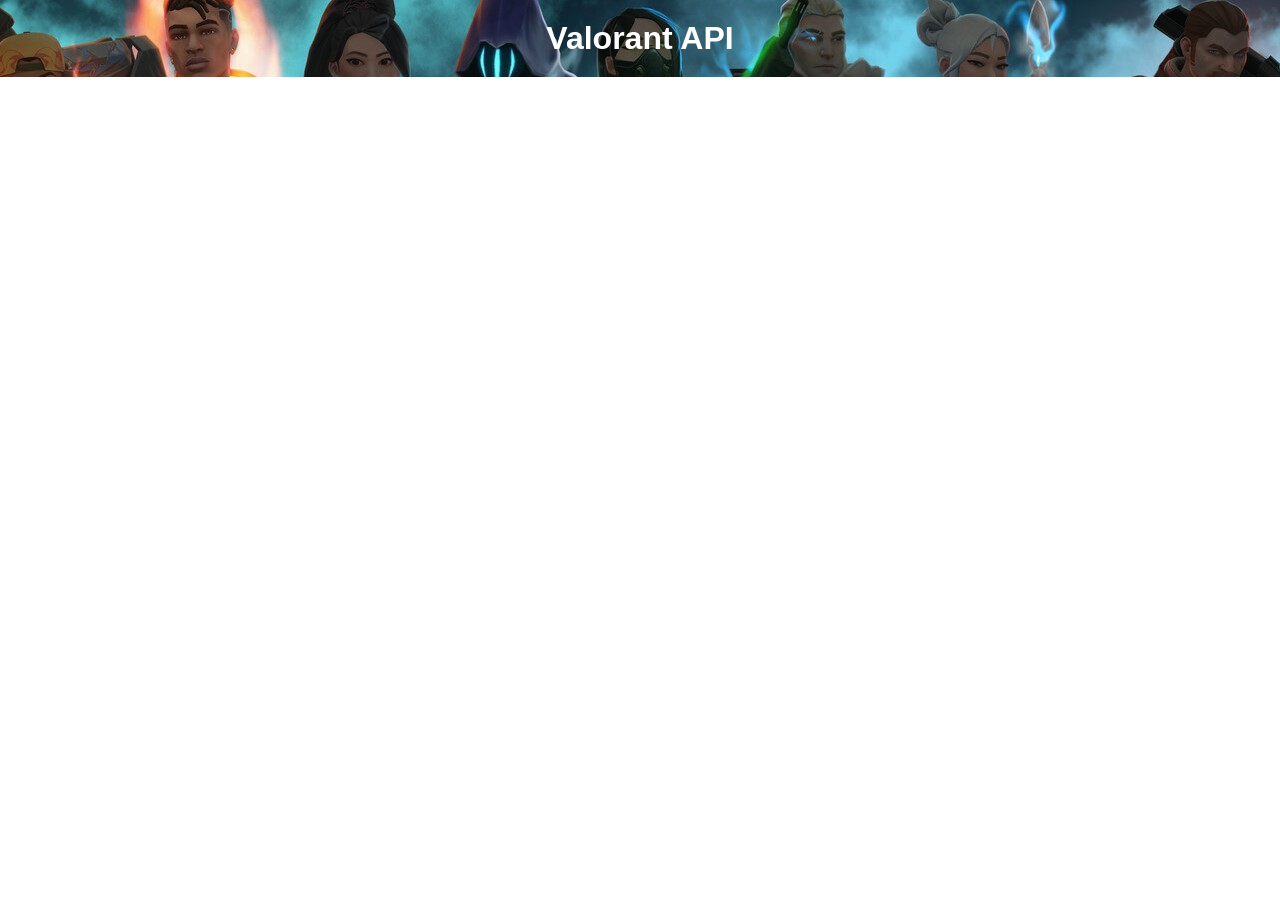
==== Apis/ValorantAPI/index.html @ 74f79573 "update" ====
<!DOCTYPE html>
<html lang="en">
<head>
    <meta charset="UTF-8">
    <meta name="viewport" content="width=device-width, initial-scale=1.0">
    <title>Valorant API</title>
    <link rel="stylesheet" href="style.css">
</head>
<body>

    <h1 id="header">Valorant API</h1>

    

    <script src="script.js"></script>
</body>
</html>
---- Apis/ValorantAPI/style.css ----
*{
    margin: 0;
    padding: 0;
    box-sizing: border-box;
    font-family: 'Poppins', sans-serif;
}

#header{
    text-align: center;
    background: url(./images/headerbg.jpg) no-repeat top;
    color: white;
    padding: 20px 0;
    position: sticky;
}
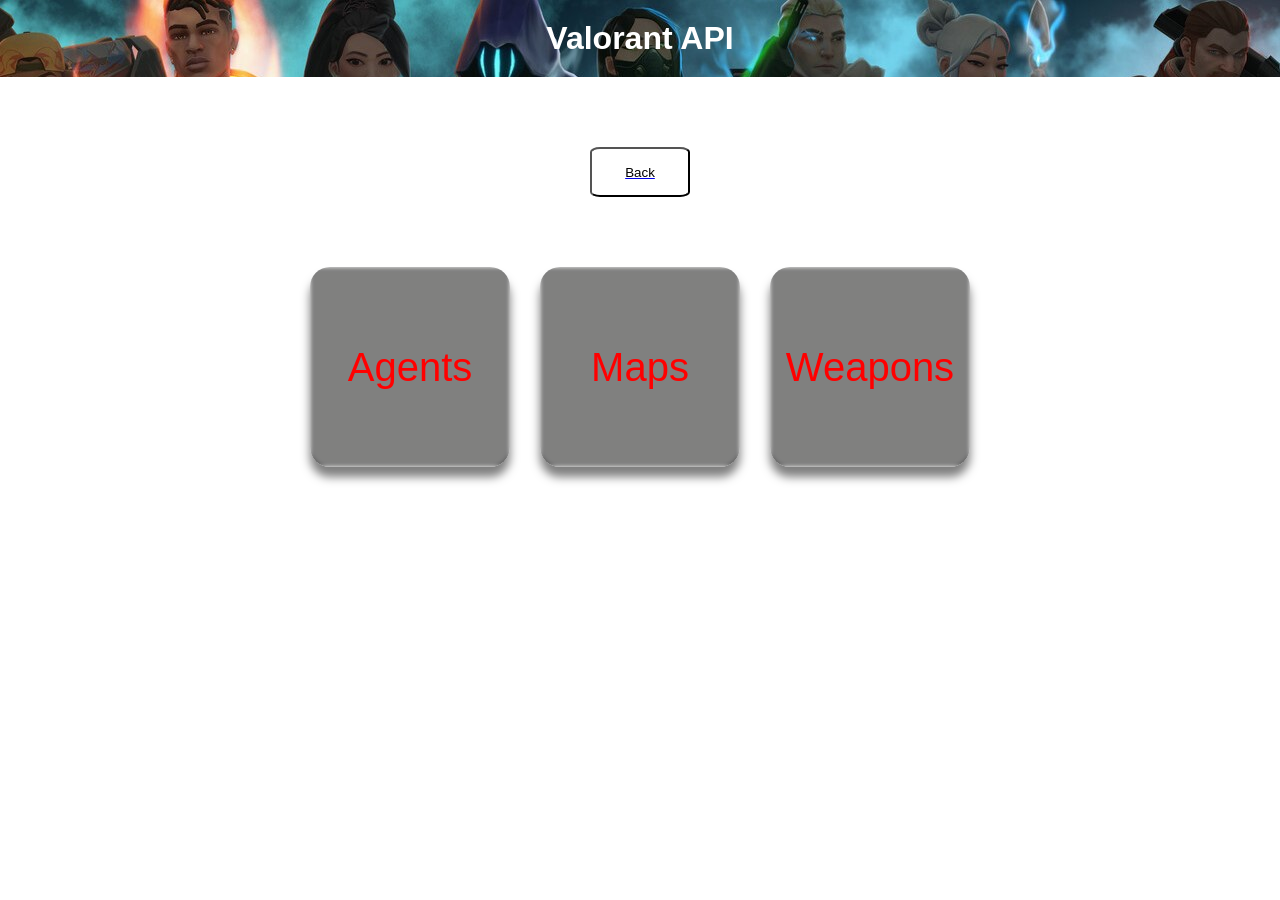
==== commit 56911417: "added valorant api" ====
--- a/Apis/ValorantAPI/index.html
+++ b/Apis/ValorantAPI/index.html
@@ -10,7 +10,26 @@
 
     <h1 id="header">Valorant API</h1>
 
-    
+    <div class="container mapicon" id="container">
+        <div class="backbutton">
+            <a href="../../index.html"><button class="back">Back</button></a>
+        </div>
+    <ul class="featurelist">
+        <li class="feature">
+            <button class="featurebutton f1" onclick="agents()"><p>Agents</p></button>
+        </li>
+
+        <li class="feature">
+            <button class="featurebutton f2" onclick="maps()"><p>Maps</p></button>
+        </li>
+
+        <li class="feature">
+            <button class="featurebutton f3" onclick="weapons()"><p>Weapons</p></button>
+        </li>
+
+
+    </ul>
+</div>
 
     <script src="script.js"></script>
 </body>
--- a/Apis/ValorantAPI/style.css
+++ b/Apis/ValorantAPI/style.css
@@ -11,4 +11,427 @@
     color: white;
     padding: 20px 0;
     position: sticky;
+}
+
+.container{
+    display: flex;
+    justify-content: center;
+    align-items: center;
+}
+
+.featurelist{
+    list-style: none;
+    display: grid;
+    grid-template-columns: repeat(3, 1fr);
+    grid-gap: 30px;
+    margin: 0 50px;
+    padding: 50px 0;
+}
+
+.featurebutton{
+    color: red;
+    font-size: 40px;
+    height: 200px;
+    width: 200px;
+    position: relative;
+    border: 0px solid white;
+    border-radius: 10%;
+    overflow: hidden;
+    box-shadow: 0 10px 10px rgba(0,0,0,0.5);
+}
+
+.featurebutton p{
+    height: 100%;
+    width: 100%;
+    display: flex;  
+    justify-content: center;
+    align-items: center;
+    backdrop-filter: blur(2px) brightness(0.5) saturate(1.5);
+}
+
+.featurebutton:hover{
+    transform: scale(1.1);
+    transition: 0.5s;
+}
+
+#playercards{
+    display:grid;
+    grid-template-columns: repeat(3, 1fr);
+    grid-gap: 30px;
+    margin: 0 50px;
+    padding: 50px 0;
+    list-style: none;
+}
+
+.cardinfo{
+    height: 600px;
+    width: 400px;
+    border-radius: 10px;
+    box-shadow: 0 10px 10px rgba(0,0,0,0.5);
+    overflow: hidden;
+    position: relative;
+    transition: 0.5s;
+    cursor: pointer;
+    backdrop-filter:brightness(0.8);
+}
+
+.maincard{
+    display: flex;
+    flex-direction: column;
+    justify-content: center;
+    align-items: center;
+    backdrop-filter: blur(2px) brightness(0.5) saturate(1.5);
+    height: 100%;
+}
+
+.cardinfo img{
+    height: 200px;
+    width: 200px;
+    object-fit: cover;
+    margin: 20px;
+    transition: 0.5s;
+}
+
+.cardinfo h2{
+    font-size: 30px;
+    background-color: black;
+    width: 100%;
+    text-align: center;
+    font-weight: 800;
+    position: relative;
+}
+
+.cardinfo .carddetails{
+    position: relative;
+    background-color: white;
+    top: 0;
+    left: 0;
+    height: 100%;
+    width: 100%;
+    display: flex;
+    flex-direction: column;
+    padding-top: 20px;
+    align-items: center;
+    transition: 0.5s;
+    backdrop-filter: blur(2px) brightness(0.5) saturate(1.5);
+}
+
+.cardinfo .carddetails .discription{
+    width: 100%;
+    font-size: 20px;
+    color: rgb(0, 0, 0);
+    font-weight: 800;
+    text-align: center;
+    padding: 0 20px;
+    font-weight: 300;
+}
+.cardinfo .carddetails .ability{
+    width: 100%;
+    font-size: 20px;
+    color: rgb(0, 0, 0);
+    font-weight: 300;
+    text-align: center;
+    margin: 10px 10px;
+    padding: 10px 10px;
+    font-weight: 300;
+}
+
+.cardinfo .carddetails .role{
+    width: 100%;
+    font-size: 20px;
+    color: rgb(255, 255, 255);
+    font-weight: 300;
+    text-align: center;
+    margin: 10px 10px;
+    font-weight: 300;
+}
+
+.f1{
+    background: url("https://playvalorant.com/static/agents-group-31d7ce5a3637e45d8b25d2fd03159e6c.png");
+    background-size: cover;
+    background-position: center;
+}
+
+.f2{
+    background: url("https://whatifgaming.com/wp-content/uploads/2022/03/Valorant-Maps.jpg");
+    background-size: cover;
+    background-position: center;
+}
+
+.f3{
+    background: url("https://imageio.forbes.com/specials-images/imageserve/6124eb471a4d068e78d58199/0x0.jpg?format=jpg&width=1200");
+    background-size: cover;
+    background-position: center;
+}
+
+#mapcards{
+    display: flex;
+    flex-direction: column;
+    justify-content: center;
+    align-items: center;
+    margin: 0 50px;
+    padding: 50px 0;
+    list-style: none;
+    width: 100%;
+}
+
+.mcard{
+    height: 100px;
+    width: 400px;
+    border-radius: 10px;
+    box-shadow: 0 10px 10px rgba(0,0,0,0.5);
+    overflow: hidden;
+    position: relative;
+    transition: 0.5s;
+    cursor: pointer;
+    backdrop-filter:brightness(0.8);
+    margin: 10px 0;
+}
+
+.mapinfo{
+    width: 100%;
+    height: 100%;
+    display: flex;
+    justify-content: center;
+    align-items: center;
+    backdrop-filter: blur(2px) brightness(0.5) saturate(1.5);
+}
+
+.mapinfo h2{
+    color: rgb(255, 255, 255);
+    font-size: 30px;
+    width: 100%;
+    height: 100%;
+    text-align: center;
+    font-weight: 800;
+    position: relative;
+    backdrop-filter: blur(2px) brightness(0.5) saturate(1.5);
+}
+
+.mapdetails{
+    position: relative;
+    background-color: white;
+    height: 50vh;
+    width: 50vw;
+    padding-top: 50px;
+    transition: 0.5s;
+    backdrop-filter: blur(2px) brightness(0.5) saturate(1.5);
+}
+
+.mainmapinfo{
+    width: 100%;
+    height: 100%;
+    display: flex;
+    flex-direction: column;
+    justify-content: center;
+    align-items: center;
+    backdrop-filter: blur(2px) brightness(0.5) saturate(1.5);
+}
+
+.mainmapinfo .mapname{
+    width: 100%;
+    font-size: 30px;
+    color: rgb(255, 255, 255);
+    font-weight: 800;
+    text-align: center;
+    padding: 0 20px;
+    font-weight: 300;
+    backdrop-filter: blur(2px) brightness(0.5) saturate(1.5);
+}
+
+.mapname h2{
+    font-size: 100px;
+    width: 100%;
+    text-align: center;
+    font-weight: 800;
+    position: relative;
+}
+
+.mapicon{
+    margin: 50px 0;
+    display: flex;
+    flex-direction: column;
+    justify-content: center;    
+    align-items: center;
+}
+
+.mapicon img{
+    border: 5px solid rgb(0, 0, 0);
+    height: 500px;
+    width: 500px;
+    object-fit: cover;
+    margin: 20px;
+    transition: 0.5s;
+}
+
+.backbutton{
+    display: flex;
+    justify-content: center;
+    align-items: center;
+}
+
+.back,.home{
+    height: 50px;
+    width: 100px;
+    border-radius: 10%;
+    background-color: rgb(255, 255, 255);
+    display: flex;
+    justify-content: center;
+    align-items: center;
+    margin: 20px;
+    cursor: pointer;
+    transition: 0.5s;
+}
+
+.weapontype{
+    width: 200px;
+    height: 500px;
+    display: flex;
+    justify-content: center;
+    align-items: center;
+    margin: 20px;
+}
+
+.weapontype img{
+    border: 3px solid black;
+    height: 350px;
+    border-radius: 20px;
+    object-fit: contain;
+    margin: 20px;
+    filter: brightness(1.5) saturate(3);
+    backdrop-filter: blur(1px) brightness(0.4) saturate(0.5);
+    transition: 0.5s;
+}
+
+.weapontype img:hover{
+    filter: brightness(1.5) saturate(2.5);
+    backdrop-filter: blur(2px) brightness(0.3) saturate(1.5);
+    transform: scale(1.1);
+    transition: 0.5s;
+}
+
+.weaponinfo{
+    display: flex;
+    flex-direction: column;
+    justify-content: center;
+    align-items: center;
+    margin: 20px;
+}
+
+.weaponinfodetails{
+    border: 5px solid rgb(0, 0, 0);
+    width: 200px;
+    height: 150px;
+    display: flex;
+    flex-direction: column;
+    justify-content: center;
+    align-items: center;
+    font-size: 30px;
+}
+
+.weaponinfodetails h2{
+    position: relative;
+    top: 0;
+    font-size: 30px;
+    font-weight: 800;
+}
+
+.weaponinfodetails div{
+    width: 100%;
+    height: 100%;
+    display: flex;
+    flex-direction: column;
+    justify-content: center;
+    align-items: center;
+}
+
+.weaponinfodetails p{
+    font-size: 20px;
+    font-weight: 300;
+}
+
+.weaponinfo .weaponstats{
+    width: 200px;
+    height: 100px;
+    font-size: 20px;
+    display: flex;
+    border: 5px solid rgb(0, 0, 0);
+    border-top: 0px;
+    flex-direction: column;
+    justify-content: center;
+    align-items: center;
+}
+
+#skins{
+    display: flex;
+    flex-direction: column;
+    justify-content: center;
+    align-items: center;
+    margin: 50px 0;
+}
+
+.skins:hover{
+    background-color: rgb(43, 250, 1);
+    transform: scale(1.1);
+    transition: 0.5s;
+}
+
+.skins{
+    height: 50px;
+    width: 100px;
+    font-size: 30px;
+    border-radius: 10%;
+    background-color: rgb(49, 250, 4);
+    display: flex;
+    justify-content: center;
+    align-items: center;
+    margin: 20px;
+    cursor: pointer;
+    transition: 0.5s;
+}
+
+.skin{
+    border: 5px solid black;
+    border-radius: 20px;
+    width: 50%;
+    height: 50%;
+    display: flex;
+    flex-direction: column;
+    justify-content: center;
+    align-items: center;
+    margin: 50px 0;
+    backdrop-filter: blur(2px) brightness(0.6) saturate(1.5) contrast(1.5) hue-rotate(180deg);
+}
+
+.skin h2{
+    border-radius: 15px 15px 0 0;
+    text-decoration: underline;
+    font-size: 30px;
+    font-weight: 800;
+    text-align: center;
+    overflow: hidden;
+    margin-bottom: 20px;
+    padding-top: 10px;
+    width: 100%;
+    height: 100%;
+    background-color: aliceblue;
+}
+
+.skin .skindetails{
+    width: 100%;
+    height: 100%;
+    display: flex;
+    flex-direction: column;
+    justify-content: center;
+    align-items: center;
+}
+
+.skin .skindetails img{
+    border: none;
+    height: 300px;
+    width: 90%;
+    object-fit: contain;
+    margin: 20px;
+    transition: 0.5s;
+    filter: brightness(1.2) saturate(1.2);
 }
